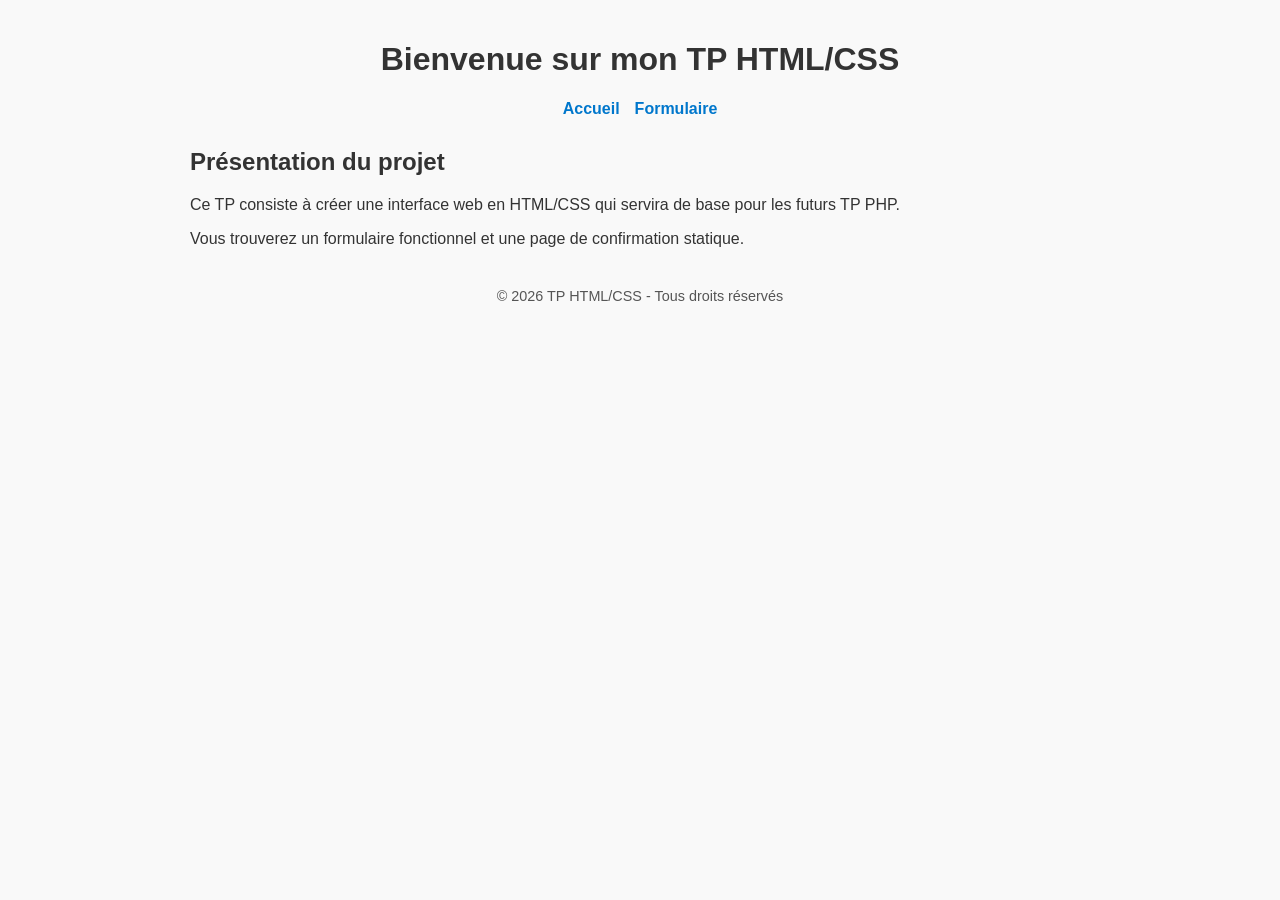
==== index.html @ 8e25393a "TP HTML/CSS : structure HTML initiale" ====
<!DOCTYPE html>
<html lang="fr">
<head>
    <meta charset="UTF-8">
    <title>Accueil TP HTML/CSS</title>
    <link rel="stylesheet" href="assets/css/style.css">
</head>
<body>
    <header>
        <h1>Bienvenue sur mon TP HTML/CSS</h1>
        <nav>
            <ul>
                <li><a href="index.html">Accueil</a></li>
                <li><a href="pages/formulaire.html">Formulaire</a></li>
            </ul>
        </nav>
    </header>
    
    <main>
        <section>
            <h2>Présentation du projet</h2>
            <p>Ce TP consiste à créer une interface web en HTML/CSS qui servira de base pour les futurs TP PHP.</p>
            <p>Vous trouverez un formulaire fonctionnel et une page de confirmation statique.</p>
        </section>
    </main>
    
    <footer>
        <p>© 2026 TP HTML/CSS - Tous droits réservés</p>
    </footer>
</body>
</html>
---- assets/css/style.css ----
/* ====== Global ====== */
body {
    font-family: Arial, sans-serif;
    max-width: 900px;
    margin: 0 auto;
    padding: 20px;
    color: #333;
    background-color: #f9f9f9;
}

/* ====== Header ====== */
header {
    text-align: center;
    margin-bottom: 30px;
}

nav ul {
    list-style: none;
    padding: 0;
    display: flex;
    justify-content: center;
    gap: 15px;
}

nav a {
    text-decoration: none;
    color: #0077cc;
    font-weight: bold;
}

nav a:hover {
    text-decoration: underline;
}

/* ====== Formulaire ====== */
.form-group {
    margin-bottom: 15px;
}

label {
    display: block;
    margin-bottom: 5px;
}

input, select, textarea, button {
    width: 100%;
    padding: 8px;
    box-sizing: border-box;
    font-size: 1em;
}

button {
    background-color: #0077cc;
    color: white;
    border: none;
    cursor: pointer;
    font-size: 1em;
}

button:hover {
    background-color: #005fa3;
}

/* ====== Footer ====== */
footer {
    text-align: center;
    margin-top: 40px;
    font-size: 0.9em;
    color: #555;
}
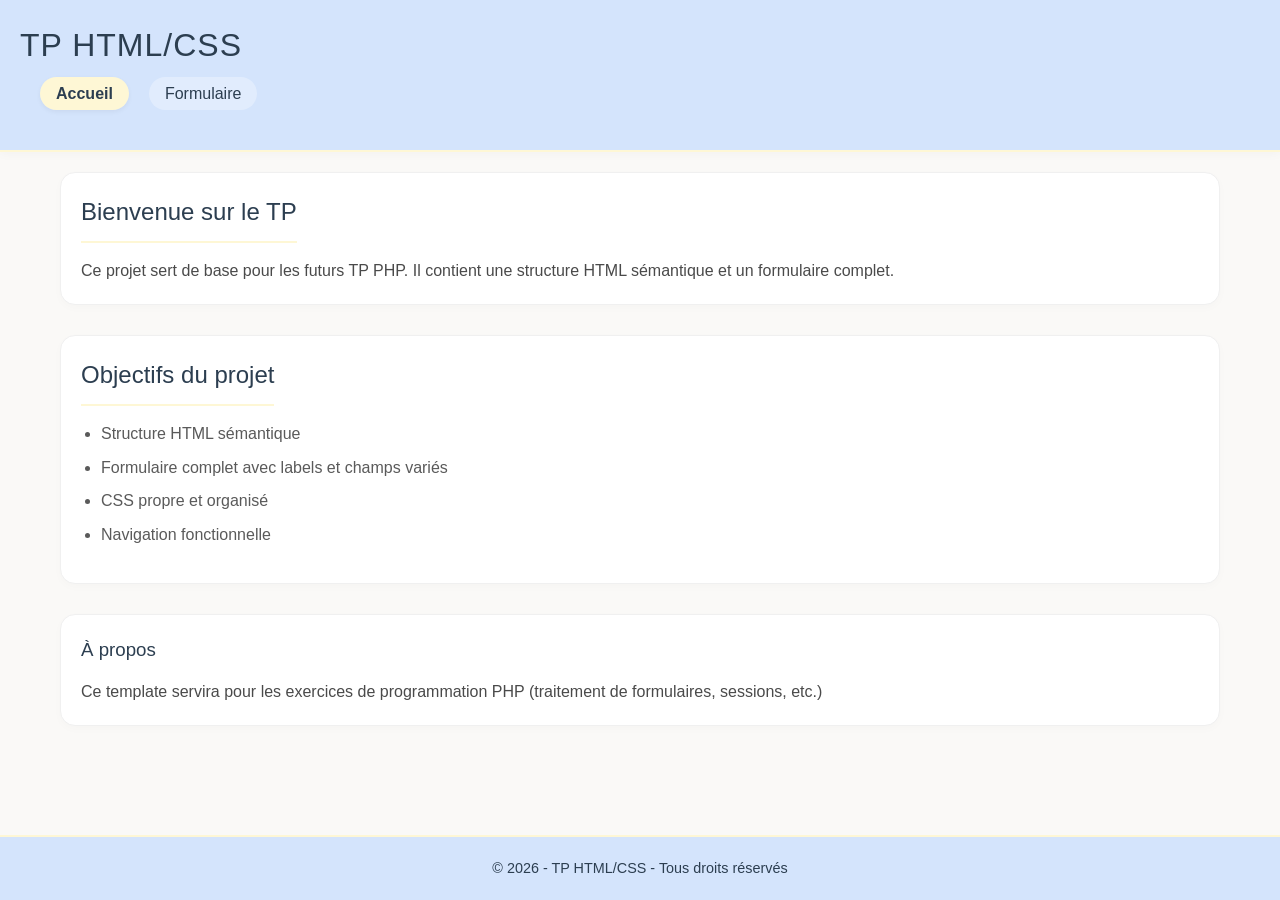
==== commit 069086e4: "TP HTML/CSS : structure initiale" ====
--- a/index.html
+++ b/index.html
@@ -2,30 +2,45 @@
 <html lang="fr">
 <head>
     <meta charset="UTF-8">
-    <title>Accueil TP HTML/CSS</title>
+    <meta name="viewport" content="width=device-width, initial-scale=1.0">
+    <title>Accueil - TP HTML/CSS</title>
     <link rel="stylesheet" href="assets/css/style.css">
 </head>
 <body>
     <header>
-        <h1>Bienvenue sur mon TP HTML/CSS</h1>
+        <h1>TP HTML/CSS</h1>
         <nav>
             <ul>
-                <li><a href="index.html">Accueil</a></li>
+                <li><a href="index.html" class="active">Accueil</a></li>
                 <li><a href="pages/formulaire.html">Formulaire</a></li>
             </ul>
         </nav>
     </header>
-    
+
     <main>
-        <section>
-            <h2>Présentation du projet</h2>
-            <p>Ce TP consiste à créer une interface web en HTML/CSS qui servira de base pour les futurs TP PHP.</p>
-            <p>Vous trouverez un formulaire fonctionnel et une page de confirmation statique.</p>
+        <section class="intro">
+            <h2>Bienvenue sur le TP</h2>
+            <p>Ce projet sert de base pour les futurs TP PHP. Il contient une structure HTML sémantique et un formulaire complet.</p>
         </section>
+
+        <section class="objectifs">
+            <h2>Objectifs du projet</h2>
+            <ul>
+                <li>Structure HTML sémantique</li>
+                <li>Formulaire complet avec labels et champs variés</li>
+                <li>CSS propre et organisé</li>
+                <li>Navigation fonctionnelle</li>
+            </ul>
+        </section>
+
+        <article class="info">
+            <h3>À propos</h3>
+            <p>Ce template servira pour les exercices de programmation PHP (traitement de formulaires, sessions, etc.)</p>
+        </article>
     </main>
-    
+
     <footer>
-        <p>© 2026 TP HTML/CSS - Tous droits réservés</p>
+        <p>&copy; 2026 - TP HTML/CSS - Tous droits réservés</p>
     </footer>
 </body>
-</html>+</html>
--- a/assets/css/style.css
+++ b/assets/css/style.css
@@ -1,70 +1,322 @@
-/* ====== Global ====== */
+/* ===== VARIABLES ET RESET ===== */
+:root {
+    --primary-color: #2c3e50;           /* Bleu foncé pour les textes */
+    --secondary-color: #a7c7e7;          /* Baby blue / Bleu pastel */
+    --accent-color: #fff9e6;              /* Baby yellow / Jaune pastel */
+    --light-bg: #f8f9fa;                   /* Fond très clair */
+    --text-color: #4a4a4a;                  /* Gris doux pour le texte */
+    --border-color: #dde0e5;                /* Bordure discrète */
+    --max-width: 1200px;
+    --spacing: 20px;
+    --baby-yellow: #fef7d5;                  /* Jaune baby / pastel */
+    --baby-blue: #d4e4fc;                     /* Bleu baby / pastel */
+}
+
+* {
+    margin: 0;
+    padding: 0;
+    box-sizing: border-box;
+}
+
 body {
-    font-family: Arial, sans-serif;
-    max-width: 900px;
-    margin: 0 auto;
-    padding: 20px;
-    color: #333;
-    background-color: #f9f9f9;
-}
-
-/* ====== Header ====== */
+    font-family: 'Segoe UI', Arial, sans-serif;
+    line-height: 1.6;
+    color: var(--text-color);
+    background-color: #faf9f7;
+    min-height: 100vh;
+    display: flex;
+    flex-direction: column;
+}
+
+/* ===== HEADER ET NAVIGATION ===== */
 header {
-    text-align: center;
-    margin-bottom: 30px;
+    background-color: var(--baby-blue);
+    color: var(--primary-color);
+    padding: var(--spacing);
+    box-shadow: 0 2px 10px rgba(0,0,0,0.03);
+    border-bottom: 2px solid var(--baby-yellow);
+}
+
+header h1 {
+    margin-bottom: 10px;
+    font-size: 2em;
+    color: #2c3e50;
+    font-weight: 400;
+    letter-spacing: 1px;
 }
 
 nav ul {
     list-style: none;
-    padding: 0;
-    display: flex;
+    display: flex;
+    gap: 20px;
+}
+
+nav a {
+    color: var(--primary-color);
+    text-decoration: none;
+    padding: 8px 16px;
+    border-radius: 25px;
+    transition: all 0.3s ease;
+    background-color: rgba(255, 255, 255, 0.3);
+    font-weight: 500;
+}
+
+nav a:hover {
+    background-color: var(--baby-yellow);
+    transform: translateY(-2px);
+}
+
+nav a.active {
+    background-color: var(--baby-yellow);
+    font-weight: 600;
+    box-shadow: 0 2px 5px rgba(0,0,0,0.05);
+}
+
+/* ===== MAIN CONTENT ===== */
+main {
+    max-width: var(--max-width);
+    margin: 0 auto;
+    padding: var(--spacing);
+    flex: 1;
+    width: 100%;
+}
+
+h1, h2, h3 {
+    margin-bottom: 15px;
+    color: var(--primary-color);
+    font-weight: 400;
+}
+
+h2 {
+    border-bottom: 2px solid var(--baby-yellow);
+    padding-bottom: 10px;
+    display: inline-block;
+}
+
+/* ===== SECTIONS ET ARTICLES ===== */
+section, article {
+    margin-bottom: 30px;
+    padding: var(--spacing);
+    background-color: white;
+    border-radius: 15px;
+    box-shadow: 0 3px 10px rgba(0,0,0,0.02);
+    border: 1px solid #f0f0f0;
+}
+
+/* ===== LISTES ===== */
+ul, ol {
+    margin-left: 20px;
+    margin-bottom: 15px;
+}
+
+li {
+    margin-bottom: 8px;
+    color: #5a5a5a;
+}
+
+/* ===== FORMULAIRE ===== */
+.form-container {
+    background-color: white;
+    padding: 30px;
+    border-radius: 20px;
+    box-shadow: 0 5px 20px rgba(0,0,0,0.02);
+    border: 1px solid #f5f5f5;
+}
+
+.form-group {
+    margin-bottom: 25px;
+}
+
+.form-group label,
+.label-like {
+    display: block;
+    margin-bottom: 8px;
+    color: var(--primary-color);
+    font-weight: 500;
+    font-size: 0.95em;
+    letter-spacing: 0.3px;
+}
+
+/* Champs de formulaire - Style plus calme */
+input[type="text"],
+input[type="email"],
+input[type="number"],
+select,
+textarea {
+    width: 100%;
+    padding: 12px 15px;
+    border: 1px solid var(--border-color);
+    border-radius: 12px;
+    font-size: 15px;
+    font-family: inherit;
+    background-color: var(--light-bg);
+    transition: all 0.3s ease;
+    color: var(--text-color);
+}
+
+input[type="text"]:hover,
+input[type="email"]:hover,
+input[type="number"]:hover,
+select:hover,
+textarea:hover {
+    background-color: #ffffff;
+    border-color: var(--baby-blue);
+}
+
+input[type="text"]:focus,
+input[type="email"]:focus,
+input[type="number"]:focus,
+select:focus,
+textarea:focus {
+    outline: none;
+    border-color: var(--baby-blue);
+    background-color: #ffffff;
+    box-shadow: 0 0 0 4px rgba(167, 199, 231, 0.1);
+}
+
+/* Radio buttons - Style plus doux */
+.radio-group {
+    margin-top: 8px;
+    background-color: var(--light-bg);
+    padding: 15px;
+    border-radius: 12px;
+}
+
+.radio-group div {
+    margin-bottom: 12px;
+    display: flex;
+    align-items: center;
+}
+
+.radio-group input[type="radio"] {
+    margin-right: 12px;
+    width: 18px;
+    height: 18px;
+    accent-color: var(--baby-blue);
+    cursor: pointer;
+}
+
+.radio-group label {
+    display: inline;
+    font-weight: normal;
+    margin-bottom: 0;
+    cursor: pointer;
+}
+
+/* Checkbox - Style plus doux */
+.form-group.checkbox {
+    display: flex;
+    align-items: center;
+    gap: 12px;
+    background-color: var(--baby-yellow);
+    padding: 15px 20px;
+    border-radius: 12px;
+    margin-top: 20px;
+}
+
+.form-group.checkbox input[type="checkbox"] {
+    width: 20px;
+    height: 20px;
+    accent-color: var(--baby-blue);
+    cursor: pointer;
+}
+
+.form-group.checkbox label {
+    margin-bottom: 0;
+    font-weight: normal;
+    cursor: pointer;
+}
+
+/* Bouton - Style pastel */
+.btn {
+    background: linear-gradient(145deg, var(--baby-blue), #b8d4f0);
+    color: var(--primary-color);
+    padding: 14px 28px;
+    border: none;
+    border-radius: 30px;
+    font-size: 16px;
+    font-weight: 500;
+    cursor: pointer;
+    text-decoration: none;
+    display: inline-block;
+    transition: all 0.3s ease;
+    box-shadow: 0 4px 10px rgba(167, 199, 231, 0.2);
+    letter-spacing: 0.5px;
+}
+
+.btn:hover {
+    background: linear-gradient(145deg, var(--baby-yellow), #fef0c0);
+    transform: translateY(-2px);
+    box-shadow: 0 6px 15px rgba(254, 247, 213, 0.3);
+}
+
+/* ===== PAGE CONFIRMATION ===== */
+.confirmation {
+    text-align: center;
+}
+
+.message-succes {
+    background-color: var(--baby-yellow);
+    border: 1px solid #fff0c0;
+    color: var(--primary-color);
+    padding: 20px;
+    border-radius: 15px;
+    margin-bottom: 25px;
+}
+
+.recap {
+    background: linear-gradient(145deg, var(--light-bg), #ffffff);
+    padding: 25px;
+    border-radius: 15px;
+    margin-bottom: 30px;
+    border: 1px solid #f0e6d0;
+}
+
+.actions {
+    display: flex;
+    gap: 20px;
     justify-content: center;
-    gap: 15px;
-}
-
-nav a {
-    text-decoration: none;
-    color: #0077cc;
-    font-weight: bold;
-}
-
-nav a:hover {
-    text-decoration: underline;
-}
-
-/* ====== Formulaire ====== */
-.form-group {
-    margin-bottom: 15px;
-}
-
-label {
-    display: block;
-    margin-bottom: 5px;
-}
-
-input, select, textarea, button {
-    width: 100%;
-    padding: 8px;
-    box-sizing: border-box;
-    font-size: 1em;
-}
-
-button {
-    background-color: #0077cc;
-    color: white;
-    border: none;
-    cursor: pointer;
-    font-size: 1em;
-}
-
-button:hover {
-    background-color: #005fa3;
-}
-
-/* ====== Footer ====== */
+    flex-wrap: wrap;
+}
+
+/* ===== FOOTER ===== */
 footer {
+    background-color: var(--baby-blue);
+    color: var(--primary-color);
     text-align: center;
-    margin-top: 40px;
+    padding: 20px;
+    margin-top: auto;
     font-size: 0.9em;
-    color: #555;
-}
+    border-top: 2px solid var(--baby-yellow);
+}
+
+/* ===== UTILITAIRES ===== */
+.text-center {
+    text-align: center;
+}
+
+.mt-20 {
+    margin-top: 20px;
+}
+
+/* Style pour le select */
+select {
+    appearance: none;
+    background-image: url("data:image/svg+xml;charset=UTF-8,%3csvg xmlns='http://www.w3.org/2000/svg' viewBox='0 0 24 24' fill='none' stroke='%232c3e50' stroke-width='2' stroke-linecap='round' stroke-linejoin='round'%3e%3cpolyline points='6 9 12 15 18 9'%3e%3c/polyline%3e%3c/svg%3e");
+    background-repeat: no-repeat;
+    background-position: right 15px center;
+    background-size: 15px;
+    cursor: pointer;
+}
+
+/* Style pour le textarea */
+textarea {
+    resize: vertical;
+    min-height: 100px;
+}
+
+/* Message d'erreur/obligatoire */
+.required-star {
+    color: #e6b800;
+    margin-left: 3px;
+}
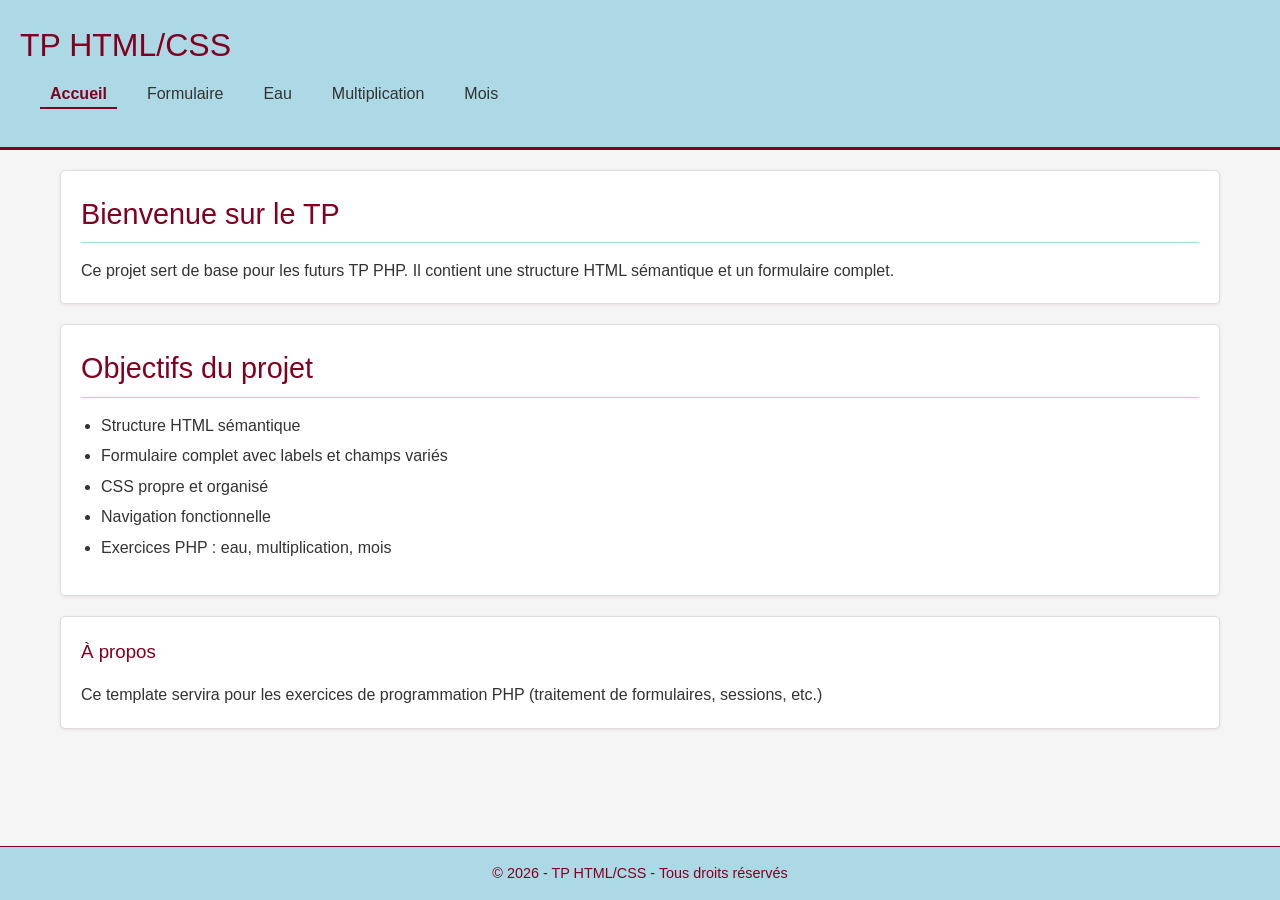
==== commit de70391d: "Update TP: ajout pages PHP et nouveau style" ====
--- a/index.html
+++ b/index.html
@@ -13,6 +13,9 @@
             <ul>
                 <li><a href="index.html" class="active">Accueil</a></li>
                 <li><a href="pages/formulaire.html">Formulaire</a></li>
+                <li><a href="eau.php">Eau</a></li>
+                <li><a href="multiplication.php">Multiplication</a></li>
+                <li><a href="mois.php">Mois</a></li>
             </ul>
         </nav>
     </header>
@@ -30,6 +33,7 @@
                 <li>Formulaire complet avec labels et champs variés</li>
                 <li>CSS propre et organisé</li>
                 <li>Navigation fonctionnelle</li>
+                <li>Exercices PHP : eau, multiplication, mois</li>
             </ul>
         </section>
 
@@ -43,4 +47,4 @@
         <p>&copy; 2026 - TP HTML/CSS - Tous droits réservés</p>
     </footer>
 </body>
-</html>
+</html>
--- a/assets/css/style.css
+++ b/assets/css/style.css
@@ -1,15 +1,14 @@
 /* ===== VARIABLES ET RESET ===== */
 :root {
-    --primary-color: #2c3e50;           /* Bleu foncé pour les textes */
-    --secondary-color: #a7c7e7;          /* Baby blue / Bleu pastel */
-    --accent-color: #fff9e6;              /* Baby yellow / Jaune pastel */
-    --light-bg: #f8f9fa;                   /* Fond très clair */
-    --text-color: #4a4a4a;                  /* Gris doux pour le texte */
-    --border-color: #dde0e5;                /* Bordure discrète */
+    --baby-blue: #add8e6;        /* Baby blue classique */
+    --burgundy: #800020;          /* Bordeaux foncé */
+    --light-bg: #f5f5f5;          /* Fond gris très clair */
+    --white: #ffffff;              /* Blanc */
+    --text: #333333;               /* Gris foncé */
+    --border: #dddddd;             /* Gris bordure */
     --max-width: 1200px;
     --spacing: 20px;
-    --baby-yellow: #fef7d5;                  /* Jaune baby / pastel */
-    --baby-blue: #d4e4fc;                     /* Bleu baby / pastel */
+    --radius: 5px;                 /* Bordures légèrement arrondies */
 }
 
 * {
@@ -19,10 +18,10 @@
 }
 
 body {
-    font-family: 'Segoe UI', Arial, sans-serif;
+    font-family: Arial, Helvetica, sans-serif;
     line-height: 1.6;
-    color: var(--text-color);
-    background-color: #faf9f7;
+    color: var(--text);
+    background-color: var(--light-bg);
     min-height: 100vh;
     display: flex;
     flex-direction: column;
@@ -31,18 +30,15 @@
 /* ===== HEADER ET NAVIGATION ===== */
 header {
     background-color: var(--baby-blue);
-    color: var(--primary-color);
     padding: var(--spacing);
-    box-shadow: 0 2px 10px rgba(0,0,0,0.03);
-    border-bottom: 2px solid var(--baby-yellow);
+    border-bottom: 3px solid var(--burgundy);
 }
 
 header h1 {
+    font-size: 2rem;
+    color: var(--burgundy);
     margin-bottom: 10px;
-    font-size: 2em;
-    color: #2c3e50;
-    font-weight: 400;
-    letter-spacing: 1px;
+    font-weight: normal;
 }
 
 nav ul {
@@ -52,55 +48,53 @@
 }
 
 nav a {
-    color: var(--primary-color);
+    color: var(--text);
     text-decoration: none;
-    padding: 8px 16px;
-    border-radius: 25px;
-    transition: all 0.3s ease;
-    background-color: rgba(255, 255, 255, 0.3);
-    font-weight: 500;
+    padding: 5px 10px;
+    transition: all 0.3s;
 }
 
 nav a:hover {
-    background-color: var(--baby-yellow);
-    transform: translateY(-2px);
+    color: var(--burgundy);
+    background-color: var(--white);
+    border-radius: var(--radius);
 }
 
 nav a.active {
-    background-color: var(--baby-yellow);
-    font-weight: 600;
-    box-shadow: 0 2px 5px rgba(0,0,0,0.05);
+    color: var(--burgundy);
+    font-weight: bold;
+    border-bottom: 2px solid var(--burgundy);
 }
 
 /* ===== MAIN CONTENT ===== */
 main {
     max-width: var(--max-width);
-    margin: 0 auto;
-    padding: var(--spacing);
+    margin: 20px auto;
+    padding: 0 var(--spacing);
     flex: 1;
     width: 100%;
 }
 
 h1, h2, h3 {
+    color: var(--burgundy);
     margin-bottom: 15px;
-    color: var(--primary-color);
-    font-weight: 400;
+    font-weight: normal;
 }
 
 h2 {
-    border-bottom: 2px solid var(--baby-yellow);
-    padding-bottom: 10px;
-    display: inline-block;
+    font-size: 1.8rem;
+    border-bottom: 1px solid var(--baby-blue);
+    padding-bottom: 5px;
 }
 
 /* ===== SECTIONS ET ARTICLES ===== */
 section, article {
-    margin-bottom: 30px;
+    background: var(--white);
     padding: var(--spacing);
-    background-color: white;
-    border-radius: 15px;
-    box-shadow: 0 3px 10px rgba(0,0,0,0.02);
-    border: 1px solid #f0f0f0;
+    border-radius: var(--radius);
+    box-shadow: 0 1px 3px rgba(128, 0, 32, 0.1);
+    margin-bottom: 20px;
+    border: 1px solid var(--border);
 }
 
 /* ===== LISTES ===== */
@@ -110,57 +104,42 @@
 }
 
 li {
-    margin-bottom: 8px;
-    color: #5a5a5a;
+    margin-bottom: 5px;
 }
 
 /* ===== FORMULAIRE ===== */
 .form-container {
-    background-color: white;
-    padding: 30px;
-    border-radius: 20px;
-    box-shadow: 0 5px 20px rgba(0,0,0,0.02);
-    border: 1px solid #f5f5f5;
+    background: var(--white);
+    padding: 20px;
+    border-radius: var(--radius);
+    border: 1px solid var(--border);
 }
 
 .form-group {
-    margin-bottom: 25px;
+    margin-bottom: 20px;
 }
 
 .form-group label,
 .label-like {
     display: block;
-    margin-bottom: 8px;
-    color: var(--primary-color);
-    font-weight: 500;
-    font-size: 0.95em;
-    letter-spacing: 0.3px;
-}
-
-/* Champs de formulaire - Style plus calme */
+    margin-bottom: 5px;
+    color: var(--burgundy);
+    font-weight: bold;
+}
+
+/* Champs de formulaire */
 input[type="text"],
 input[type="email"],
 input[type="number"],
 select,
 textarea {
     width: 100%;
-    padding: 12px 15px;
-    border: 1px solid var(--border-color);
-    border-radius: 12px;
-    font-size: 15px;
+    padding: 8px;
+    border: 1px solid var(--border);
+    border-radius: var(--radius);
+    font-size: 1rem;
     font-family: inherit;
-    background-color: var(--light-bg);
-    transition: all 0.3s ease;
-    color: var(--text-color);
-}
-
-input[type="text"]:hover,
-input[type="email"]:hover,
-input[type="number"]:hover,
-select:hover,
-textarea:hover {
-    background-color: #ffffff;
-    border-color: var(--baby-blue);
+    transition: border-color 0.3s;
 }
 
 input[type="text"]:focus,
@@ -169,125 +148,108 @@
 select:focus,
 textarea:focus {
     outline: none;
-    border-color: var(--baby-blue);
-    background-color: #ffffff;
-    box-shadow: 0 0 0 4px rgba(167, 199, 231, 0.1);
-}
-
-/* Radio buttons - Style plus doux */
+    border-color: var(--burgundy);
+}
+
+/* Radio buttons */
 .radio-group {
-    margin-top: 8px;
-    background-color: var(--light-bg);
-    padding: 15px;
-    border-radius: 12px;
+    margin-top: 5px;
 }
 
 .radio-group div {
-    margin-bottom: 12px;
+    margin-bottom: 8px;
     display: flex;
     align-items: center;
 }
 
 .radio-group input[type="radio"] {
-    margin-right: 12px;
-    width: 18px;
-    height: 18px;
-    accent-color: var(--baby-blue);
-    cursor: pointer;
+    margin-right: 8px;
+    accent-color: var(--burgundy);
 }
 
 .radio-group label {
     display: inline;
     font-weight: normal;
-    margin-bottom: 0;
-    cursor: pointer;
-}
-
-/* Checkbox - Style plus doux */
+    color: var(--text);
+}
+
+/* Checkbox */
 .form-group.checkbox {
     display: flex;
     align-items: center;
-    gap: 12px;
-    background-color: var(--baby-yellow);
-    padding: 15px 20px;
-    border-radius: 12px;
-    margin-top: 20px;
+    gap: 8px;
+    background: var(--baby-blue);
+    padding: 10px;
+    border-radius: var(--radius);
 }
 
 .form-group.checkbox input[type="checkbox"] {
-    width: 20px;
-    height: 20px;
-    accent-color: var(--baby-blue);
-    cursor: pointer;
+    accent-color: var(--burgundy);
 }
 
 .form-group.checkbox label {
     margin-bottom: 0;
     font-weight: normal;
-    cursor: pointer;
-}
-
-/* Bouton - Style pastel */
+    color: var(--text);
+}
+
+/* Bouton */
 .btn {
-    background: linear-gradient(145deg, var(--baby-blue), #b8d4f0);
-    color: var(--primary-color);
-    padding: 14px 28px;
+    background-color: var(--burgundy);
+    color: white;
+    padding: 10px 20px;
     border: none;
-    border-radius: 30px;
-    font-size: 16px;
-    font-weight: 500;
+    border-radius: var(--radius);
+    font-size: 1rem;
     cursor: pointer;
     text-decoration: none;
     display: inline-block;
-    transition: all 0.3s ease;
-    box-shadow: 0 4px 10px rgba(167, 199, 231, 0.2);
-    letter-spacing: 0.5px;
+    transition: background-color 0.3s;
 }
 
 .btn:hover {
-    background: linear-gradient(145deg, var(--baby-yellow), #fef0c0);
-    transform: translateY(-2px);
-    box-shadow: 0 6px 15px rgba(254, 247, 213, 0.3);
+    background-color: #600018;  /* Burgundy plus foncé */
 }
 
 /* ===== PAGE CONFIRMATION ===== */
 .confirmation {
     text-align: center;
+    max-width: 600px;
+    margin: 0 auto;
 }
 
 .message-succes {
-    background-color: var(--baby-yellow);
-    border: 1px solid #fff0c0;
-    color: var(--primary-color);
+    background-color: var(--baby-blue);
+    color: var(--burgundy);
     padding: 20px;
-    border-radius: 15px;
-    margin-bottom: 25px;
+    border-radius: var(--radius);
+    margin-bottom: 20px;
+    border: 1px solid var(--burgundy);
 }
 
 .recap {
-    background: linear-gradient(145deg, var(--light-bg), #ffffff);
-    padding: 25px;
-    border-radius: 15px;
-    margin-bottom: 30px;
-    border: 1px solid #f0e6d0;
+    background: var(--white);
+    padding: 20px;
+    border-radius: var(--radius);
+    margin-bottom: 20px;
+    border: 1px solid var(--border);
 }
 
 .actions {
     display: flex;
-    gap: 20px;
+    gap: 15px;
     justify-content: center;
-    flex-wrap: wrap;
 }
 
 /* ===== FOOTER ===== */
 footer {
     background-color: var(--baby-blue);
-    color: var(--primary-color);
+    color: var(--burgundy);
     text-align: center;
-    padding: 20px;
+    padding: 15px;
     margin-top: auto;
-    font-size: 0.9em;
-    border-top: 2px solid var(--baby-yellow);
+    font-size: 0.9rem;
+    border-top: 1px solid var(--burgundy);
 }
 
 /* ===== UTILITAIRES ===== */
@@ -299,24 +261,18 @@
     margin-top: 20px;
 }
 
-/* Style pour le select */
+/* Style select */
 select {
+    background-image: url("data:image/svg+xml;charset=UTF-8,%3csvg xmlns='http://www.w3.org/2000/svg' viewBox='0 0 24 24' fill='%23800020'%3e%3cpolygon points='12 17 6 11 18 11'/%3e%3c/svg%3e");
+    background-repeat: no-repeat;
+    background-position: right 8px center;
+    background-size: 12px;
     appearance: none;
-    background-image: url("data:image/svg+xml;charset=UTF-8,%3csvg xmlns='http://www.w3.org/2000/svg' viewBox='0 0 24 24' fill='none' stroke='%232c3e50' stroke-width='2' stroke-linecap='round' stroke-linejoin='round'%3e%3cpolyline points='6 9 12 15 18 9'%3e%3c/polyline%3e%3c/svg%3e");
-    background-repeat: no-repeat;
-    background-position: right 15px center;
-    background-size: 15px;
-    cursor: pointer;
-}
-
-/* Style pour le textarea */
-textarea {
-    resize: vertical;
-    min-height: 100px;
-}
-
-/* Message d'erreur/obligatoire */
+}
+
+/* Required star */
 .required-star {
-    color: #e6b800;
-    margin-left: 3px;
+    color: var(--burgundy);
+    margin-left: 
+    3px;
 }
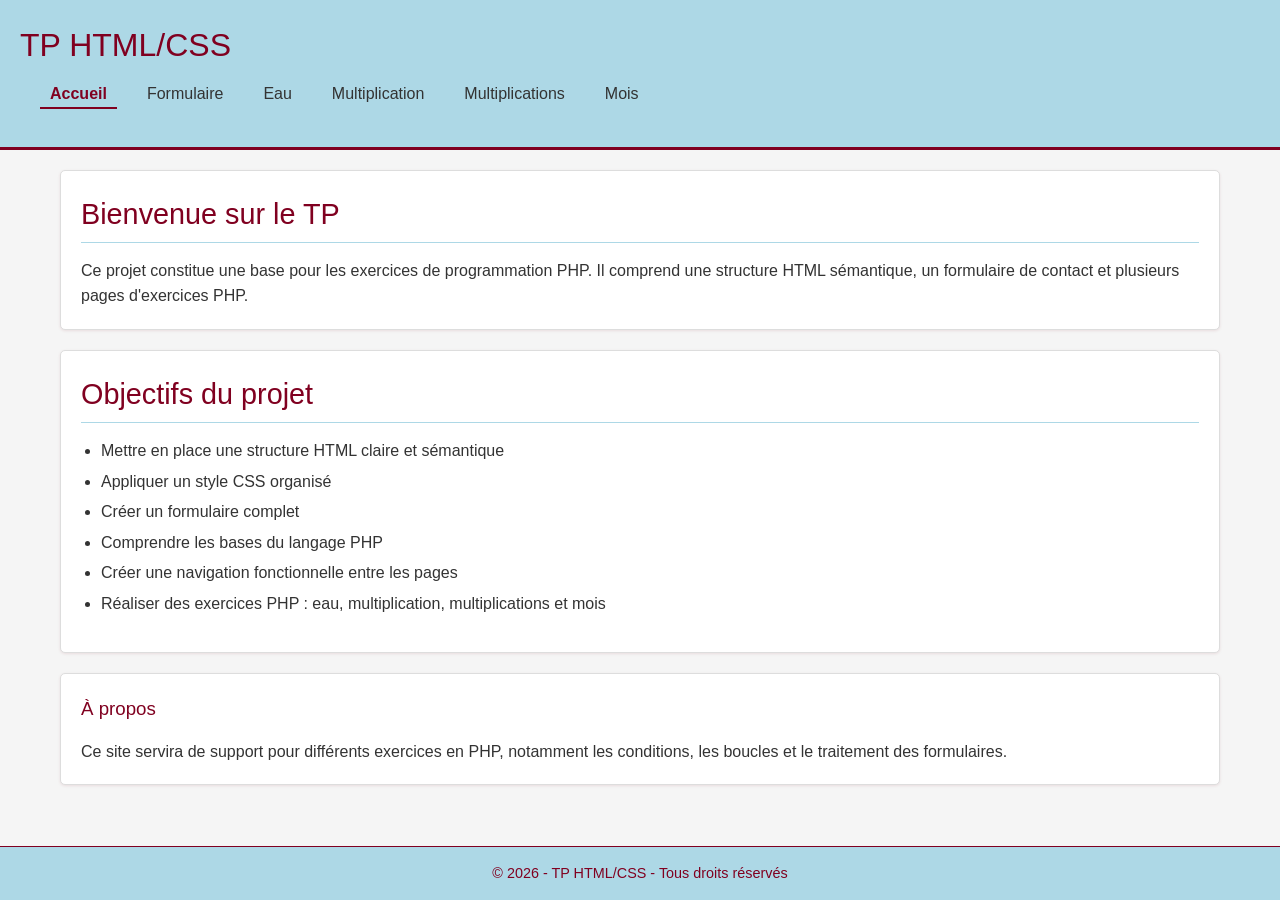
==== commit 1766097c: "update all pages and fix project structure" ====
--- a/index.html
+++ b/index.html
@@ -1,50 +1,74 @@
 <!DOCTYPE html>
 <html lang="fr">
 <head>
-    <meta charset="UTF-8">
-    <meta name="viewport" content="width=device-width, initial-scale=1.0">
-    <title>Accueil - TP HTML/CSS</title>
-    <link rel="stylesheet" href="assets/css/style.css">
+<meta charset="UTF-8">
+<meta name="viewport" content="width=device-width, initial-scale=1.0">
+<title>Accueil - TP HTML/CSS</title>
+<link rel="stylesheet" href="assets/css/style.css">
 </head>
+
 <body>
-    <header>
-        <h1>TP HTML/CSS</h1>
-        <nav>
-            <ul>
-                <li><a href="index.html" class="active">Accueil</a></li>
-                <li><a href="pages/formulaire.html">Formulaire</a></li>
-                <li><a href="eau.php">Eau</a></li>
-                <li><a href="multiplication.php">Multiplication</a></li>
-                <li><a href="mois.php">Mois</a></li>
-            </ul>
-        </nav>
-    </header>
 
-    <main>
-        <section class="intro">
-            <h2>Bienvenue sur le TP</h2>
-            <p>Ce projet sert de base pour les futurs TP PHP. Il contient une structure HTML sémantique et un formulaire complet.</p>
-        </section>
+<header>
+<h1>TP HTML/CSS</h1>
 
-        <section class="objectifs">
-            <h2>Objectifs du projet</h2>
-            <ul>
-                <li>Structure HTML sémantique</li>
-                <li>Formulaire complet avec labels et champs variés</li>
-                <li>CSS propre et organisé</li>
-                <li>Navigation fonctionnelle</li>
-                <li>Exercices PHP : eau, multiplication, mois</li>
-            </ul>
-        </section>
+<nav>
+<ul>
+<li><a href="index.html" class="active">Accueil</a></li>
+<li><a href="pages/formulaire.html">Formulaire</a></li>
+<li><a href="eau.php">Eau</a></li>
+<li><a href="multiplication.php">Multiplication</a></li>
+<li><a href="multiplications.php">Multiplications</a></li>
+<li><a href="mois.php">Mois</a></li>
+</ul>
+</nav>
 
-        <article class="info">
-            <h3>À propos</h3>
-            <p>Ce template servira pour les exercices de programmation PHP (traitement de formulaires, sessions, etc.)</p>
-        </article>
-    </main>
+</header>
 
-    <footer>
-        <p>&copy; 2026 - TP HTML/CSS - Tous droits réservés</p>
-    </footer>
+<main>
+
+<section class="intro">
+<h2>Bienvenue sur le TP</h2>
+
+<p>
+Ce projet constitue une base pour les exercices de programmation PHP.
+Il comprend une structure HTML sémantique, un formulaire de contact
+et plusieurs pages d'exercices PHP.
+</p>
+
+</section>
+
+<section class="objectifs">
+
+<h2>Objectifs du projet</h2>
+
+<ul>
+<li>Mettre en place une structure HTML claire et sémantique</li>
+<li>Appliquer un style CSS organisé</li>
+<li>Créer un formulaire complet</li>
+<li>Comprendre les bases du langage PHP</li>
+<li>Créer une navigation fonctionnelle entre les pages</li>
+<li>Réaliser des exercices PHP : eau, multiplication, multiplications et mois</li>
+</ul>
+
+</section>
+
+<article class="info">
+
+<h3>À propos</h3>
+
+<p>
+Ce site servira de support pour différents exercices en PHP,
+notamment les conditions, les boucles et le traitement des formulaires.
+</p>
+
+</article>
+
+</main>
+
+<footer>
+<p>&copy; 2026 - TP HTML/CSS - Tous droits réservés</p>
+</footer>
+
 </body>
 </html>
